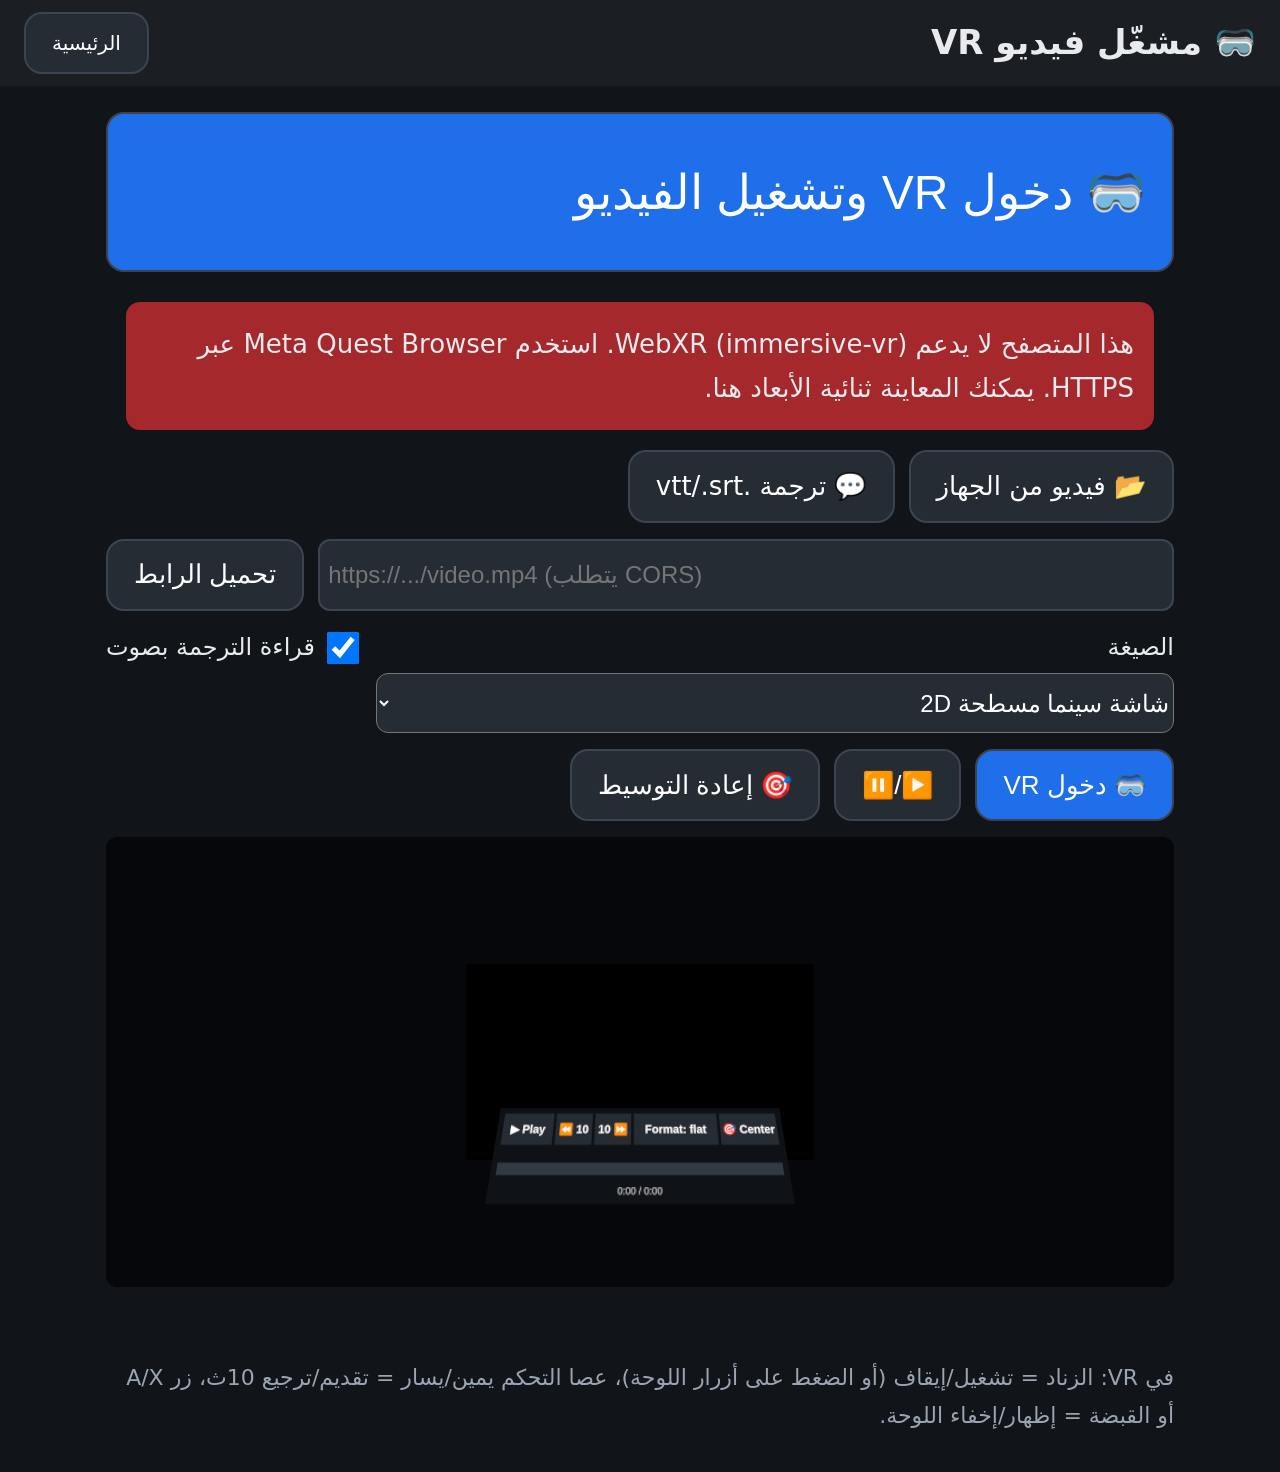
==== vr/index.html @ 7f059b94 "Publish QuestReader PWA" ====
<!doctype html><html lang="ar" dir="rtl"><head><meta charset="utf-8"><meta name="viewport" content="width=device-width,initial-scale=1">
<title>مشغّل فيديو VR</title><link rel="stylesheet" href="../style.css"><style>#ui{max-width:1100px;margin:auto;padding:16px}canvas{display:block}#stage{width:100%;height:50vh;background:#000;border-radius:12px;overflow:hidden}#sub2d{font-size:30px;text-align:center;min-height:50px}</style></head><body>
<header><h1>🥽 مشغّل فيديو VR</h1><a class="btn small" href="../index.html">الرئيسية</a></header>
<div id="ui"><button id="bigEnter" class="btn primary" hidden style="width:100%;min-height:160px;font-size:48px;margin:10px 0">🥽 دخول VR وتشغيل الفيديو</button>
<div id="noxr" class="warn" hidden>هذا المتصفح لا يدعم WebXR (immersive-vr). استخدم Meta Quest Browser عبر HTTPS. يمكنك المعاينة ثنائية الأبعاد هنا.</div>
<div class="row"><label class="btn">📂 فيديو من الجهاز<input type="file" id="vfile" accept="video/*" hidden></label>
<label class="btn">💬 ترجمة .vtt/.srt<input type="file" id="sfile" accept=".vtt,.srt,text/vtt" hidden></label></div>
<div class="row"><input type="url" id="vurl" placeholder="https://.../video.mp4 (يتطلب CORS)" style="flex:1"><button id="loadUrl" class="btn">تحميل الرابط</button></div>
<div class="row"><label style="flex:1">الصيغة<select id="fmt">
<option value="flat">شاشة سينما مسطحة 2D</option><option value="360">360 أحادي</option><option value="180">180 أحادي</option>
<option value="360sbs">360 ستيريو جنبًا لجنب SBS</option><option value="360tb">360 ستيريو أعلى/أسفل TB</option>
<option value="180sbs">180 ستيريو SBS</option><option value="180tb">180 ستيريو TB</option></select></label>
<label><input type="checkbox" id="speak" checked> قراءة الترجمة بصوت</label></div>
<div class="row"><button id="enter" class="btn primary">🥽 دخول VR</button><button id="play" class="btn">▶️/⏸️</button><button id="recenter" class="btn">🎯 إعادة التوسيط</button></div>
<div id="stage"></div><div id="sub2d"></div><p id="status" class="hint"></p>
<p class="hint">في VR: الزناد = تشغيل/إيقاف (أو الضغط على أزرار اللوحة)، عصا التحكم يمين/يسار = تقديم/ترجيع 10ث، زر A/X أو القبضة = إظهار/إخفاء اللوحة.</p>
</div><script type="module" src="vr.js"></script></body></html>
---- style.css ----
*{box-sizing:border-box}body{margin:0;background:#111418;color:#e8eaed;font:24px/1.7 system-ui,"Segoe UI",Tahoma,sans-serif}
header{display:flex;justify-content:space-between;align-items:center;padding:12px 24px;background:#1b1f24;flex-wrap:wrap;gap:10px}h1{margin:0;font-size:34px}h2{font-size:30px}
main{max-width:1100px;margin:auto;padding:20px}textarea{width:100%;min-height:35vh;font-size:28px;line-height:1.7;background:#1b1f24;color:#fff;border:2px solid #333a44;border-radius:16px;padding:18px}
input[type=url],input[type=text]{width:100%;font-size:24px;min-height:64px;background:#262c34;color:#fff;border:2px solid #3b4450;border-radius:12px;padding:8px;direction:ltr}
.row{display:flex;flex-wrap:wrap;gap:14px;margin:16px 0}.btn,button{min-height:72px;min-width:72px;padding:12px 26px;font-size:26px;border-radius:18px;border:2px solid #3b4450;background:#262c34;color:#fff;cursor:pointer;text-decoration:none;display:inline-flex;align-items:center;gap:8px}
.btn:hover,button:hover,.btn:focus-visible,button:focus-visible{border-color:#58a6ff;outline:3px solid #58a6ff55}.btn.small{min-height:56px;font-size:20px}
.primary{background:#1f6feb}.danger{background:#a4282c}.card,.settings{display:grid;gap:18px;background:#1b1f24;padding:20px;border-radius:16px;margin:18px 0}
select{font-size:24px;min-height:60px;width:100%;background:#262c34;color:#fff;border-radius:12px;margin-top:6px}input[type=range]{width:100%;height:44px;accent-color:#58a6ff}input[type=checkbox]{width:32px;height:32px;vertical-align:middle}
#view{font-size:32px;line-height:1.9;background:#1b1f24;padding:24px;border-radius:16px;max-height:55vh;overflow:auto}
.s{border-radius:8px;cursor:pointer;transition:background .2s}.s:hover{background:#2f81f733}.s.on{background:#e3b341;color:#111}
.hint{color:#9aa4b2;font-size:22px}.warn{background:#a4282c;padding:20px;margin:20px;border-radius:14px;font-size:26px}
#bubble{position:absolute;z-index:99;display:flex;gap:8px;background:#1f2937;border:2px solid #58a6ff;border-radius:40px;padding:8px;box-shadow:0 8px 30px #000a}#bubble button{min-height:64px;min-width:64px;padding:0;border-radius:50%;font-size:28px;justify-content:center}#bubble[hidden]{display:none}
.code{width:100%;min-height:120px;font:14px monospace;direction:ltr;background:#0b0d10;color:#9fe;border-radius:10px;padding:10px}
a.bm{background:#238636}video{width:100%;max-width:900px;border-radius:12px;background:#000}ol li{margin:6px 0}
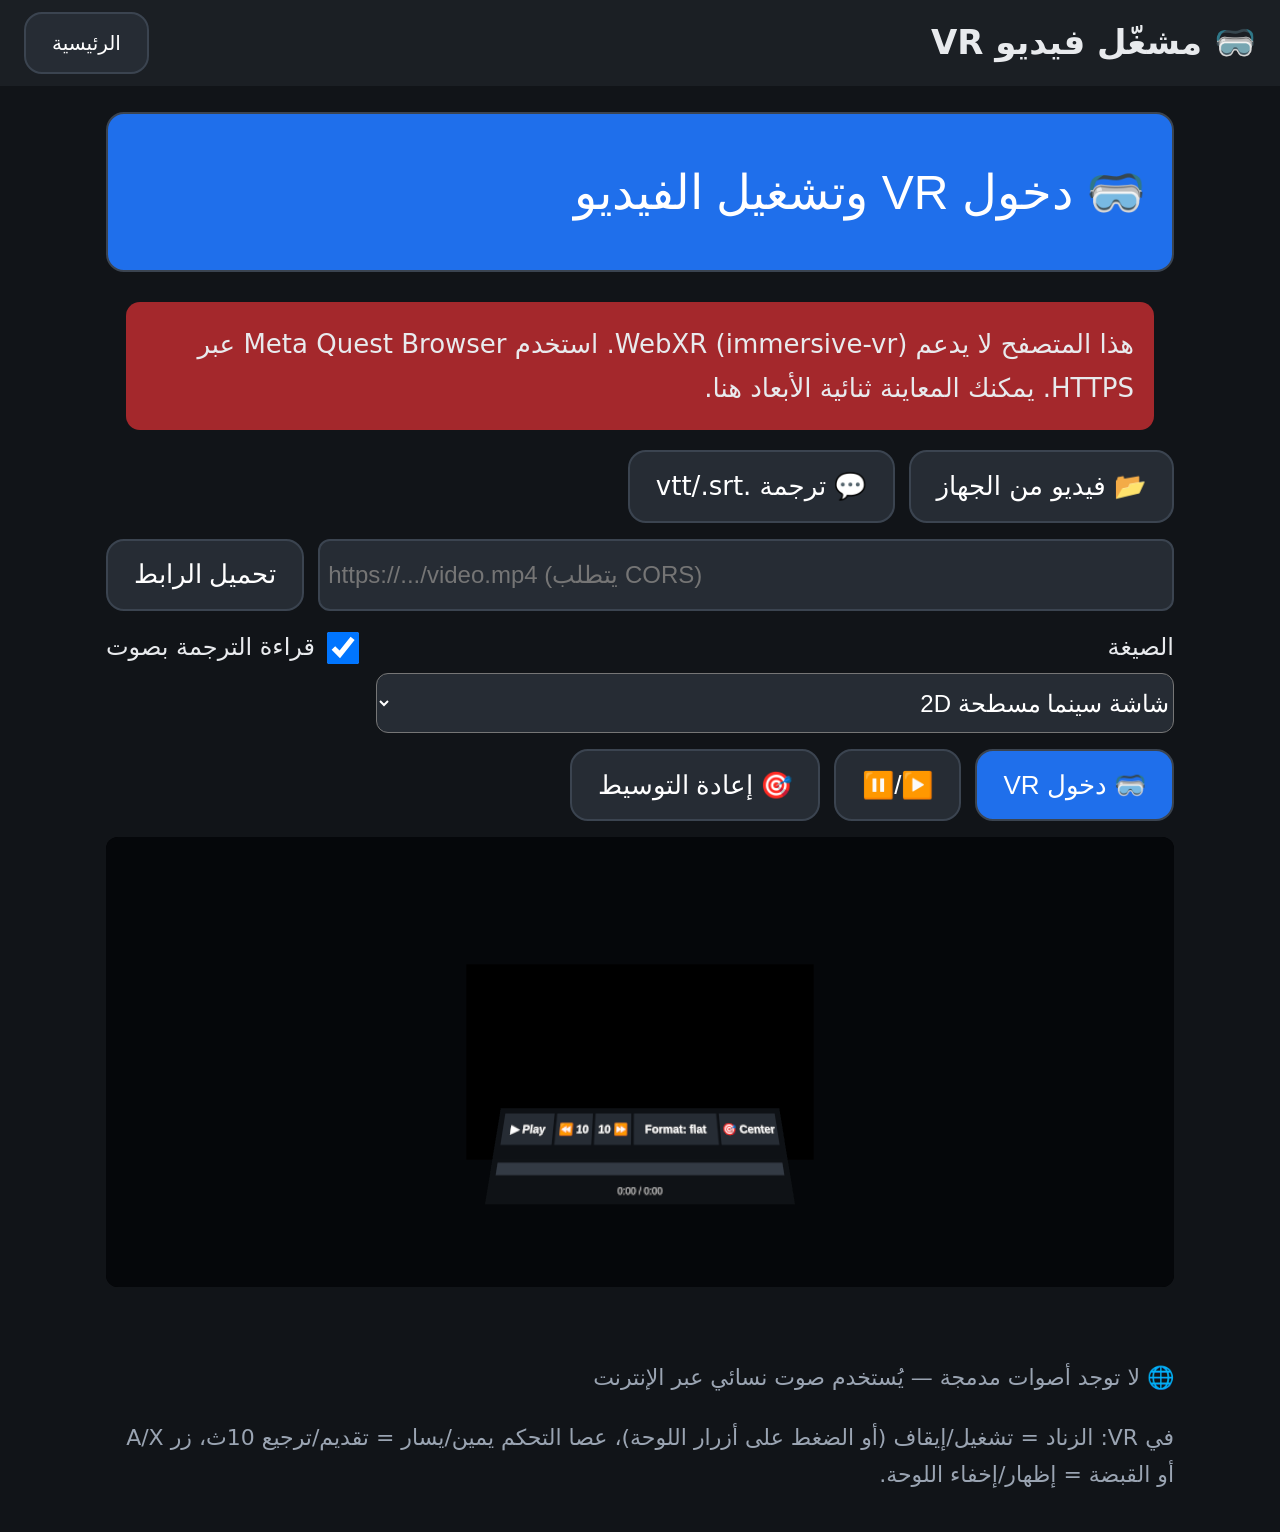
==== commit 591d1995: "Online female TTS fallback when no system voices (Quest Browser)" ====
--- a/vr/index.html
+++ b/vr/index.html
@@ -1,4 +1,4 @@
-<!doctype html><html lang="ar" dir="rtl"><head><meta charset="utf-8"><meta name="viewport" content="width=device-width,initial-scale=1">
+<!doctype html><html lang="ar" dir="rtl"><head><meta charset="utf-8"><meta name="referrer" content="no-referrer"><meta name="viewport" content="width=device-width,initial-scale=1">
 <title>مشغّل فيديو VR</title><link rel="stylesheet" href="../style.css"><style>#ui{max-width:1100px;margin:auto;padding:16px}canvas{display:block}#stage{width:100%;height:50vh;background:#000;border-radius:12px;overflow:hidden}#sub2d{font-size:30px;text-align:center;min-height:50px}</style></head><body>
 <header><h1>🥽 مشغّل فيديو VR</h1><a class="btn small" href="../index.html">الرئيسية</a></header>
 <div id="ui"><button id="bigEnter" class="btn primary" hidden style="width:100%;min-height:160px;font-size:48px;margin:10px 0">🥽 دخول VR وتشغيل الفيديو</button>
@@ -14,4 +14,4 @@
 <div class="row"><button id="enter" class="btn primary">🥽 دخول VR</button><button id="play" class="btn">▶️/⏸️</button><button id="recenter" class="btn">🎯 إعادة التوسيط</button></div>
 <div id="stage"></div><div id="sub2d"></div><p id="status" class="hint"></p>
 <p class="hint">في VR: الزناد = تشغيل/إيقاف (أو الضغط على أزرار اللوحة)، عصا التحكم يمين/يسار = تقديم/ترجيع 10ث، زر A/X أو القبضة = إظهار/إخفاء اللوحة.</p>
-</div><script type="module" src="vr.js"></script></body></html>
+</div><script src="../tts-online.js"></script><script type="module" src="vr.js"></script></body></html>
